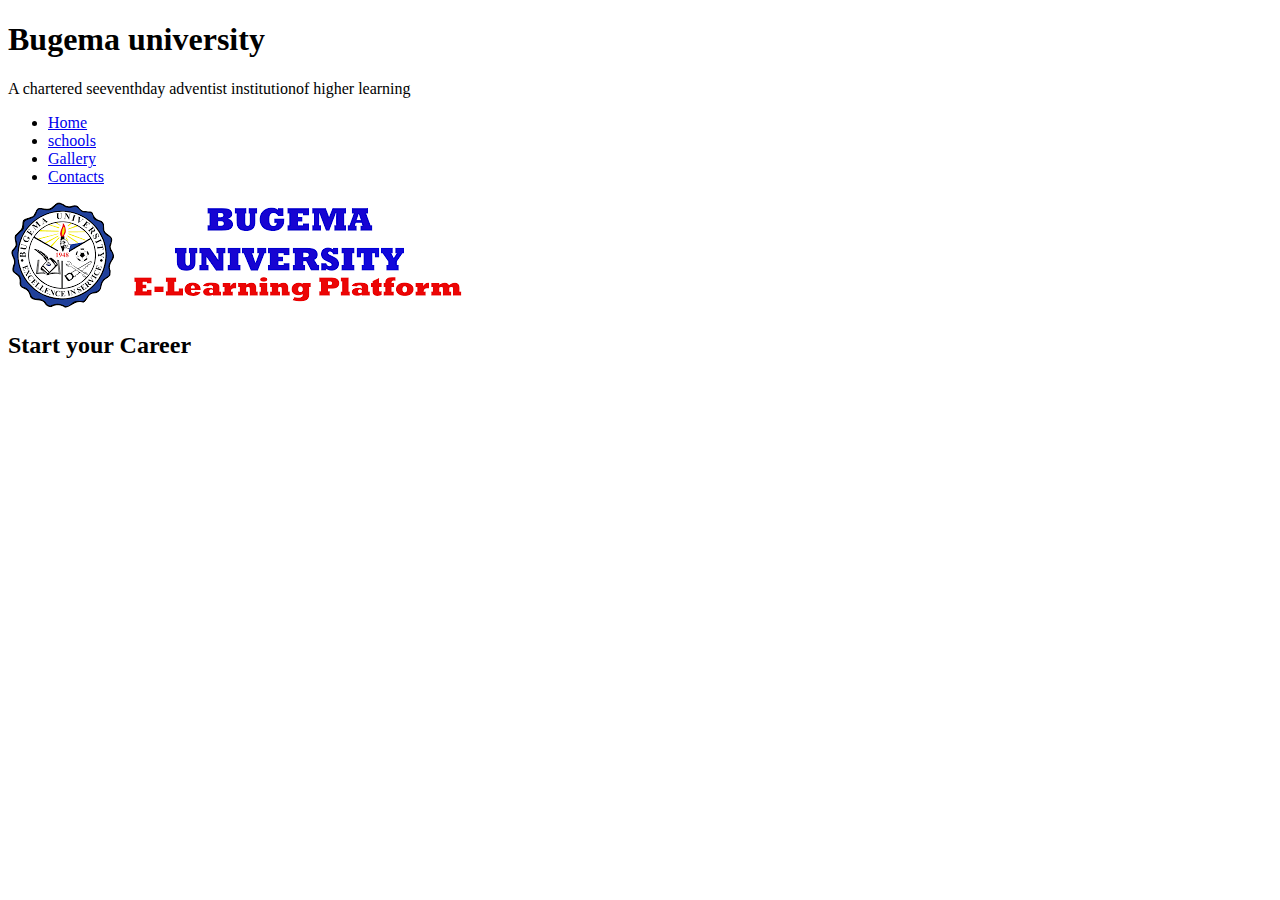
==== index.html @ 8b79a18c "Initial commit" ====
<!DOCTYPE html>
<html lang="en">
<head>
    <meta charset="UTF-8">
    <meta http-equiv="X-UA-Compatible" content="IE=edge">
    <meta name="viewport" content="width=device-width, initial-scale=1.0">
    <title>HOME</title>
</head>
<body>
    <H1>Bugema university</H1>
    <p>A chartered seeventhday adventist institutionof higher learning</p>
    <ul>
        <li><a href="#">Home</a></li>
        <li><a href="schools.html">schools</a></li>
        <li><a href="gallery.html">Gallery</a></li>
        <li><a href="contacts.html">Contacts</a></li>
    </ul>
    <img src="top.png" alt="">
    <h2>Start your Career</h2>
    
</body>
</html>
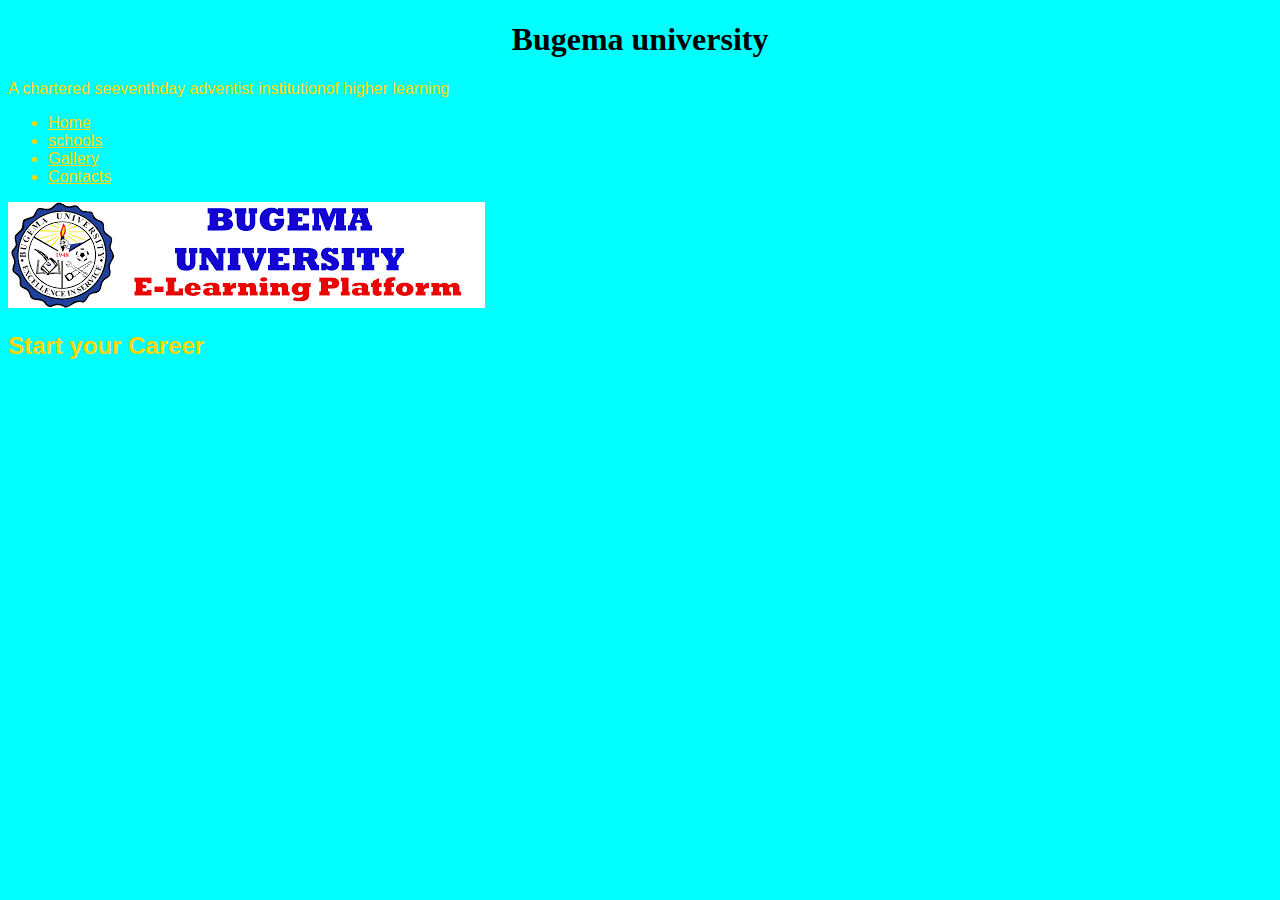
==== commit 5114e271: "Update index.html" ====
--- a/index.html
+++ b/index.html
@@ -5,10 +5,12 @@
     <meta http-equiv="X-UA-Compatible" content="IE=edge">
     <meta name="viewport" content="width=device-width, initial-scale=1.0">
     <title>HOME</title>
+    <link rel="stylesheet" href="generalstyles.css">
+
 </head>
 <body>
-    <H1>Bugema university</H1>
-    <p>A chartered seeventhday adventist institutionof higher learning</p>
+    <H1 id="h1styles">Bugema university</H1>
+    <p id="pstyles">A chartered seeventhday adventist institutionof higher learning</p>
     <ul>
         <li><a href="#">Home</a></li>
         <li><a href="schools.html">schools</a></li>
--- a/generalstyles.css
+++ b/generalstyles.css
@@ -0,0 +1,14 @@
+*{
+    color: gold;
+    font-family: Verdana, Geneva, Tahoma, sans-serif;
+    background-color: aqua;
+}
+#h1styles{
+    color: black;
+    font-family: cambria;
+    text-align: center;
+}
+
+.pstyles{
+    background-color: white;
+}